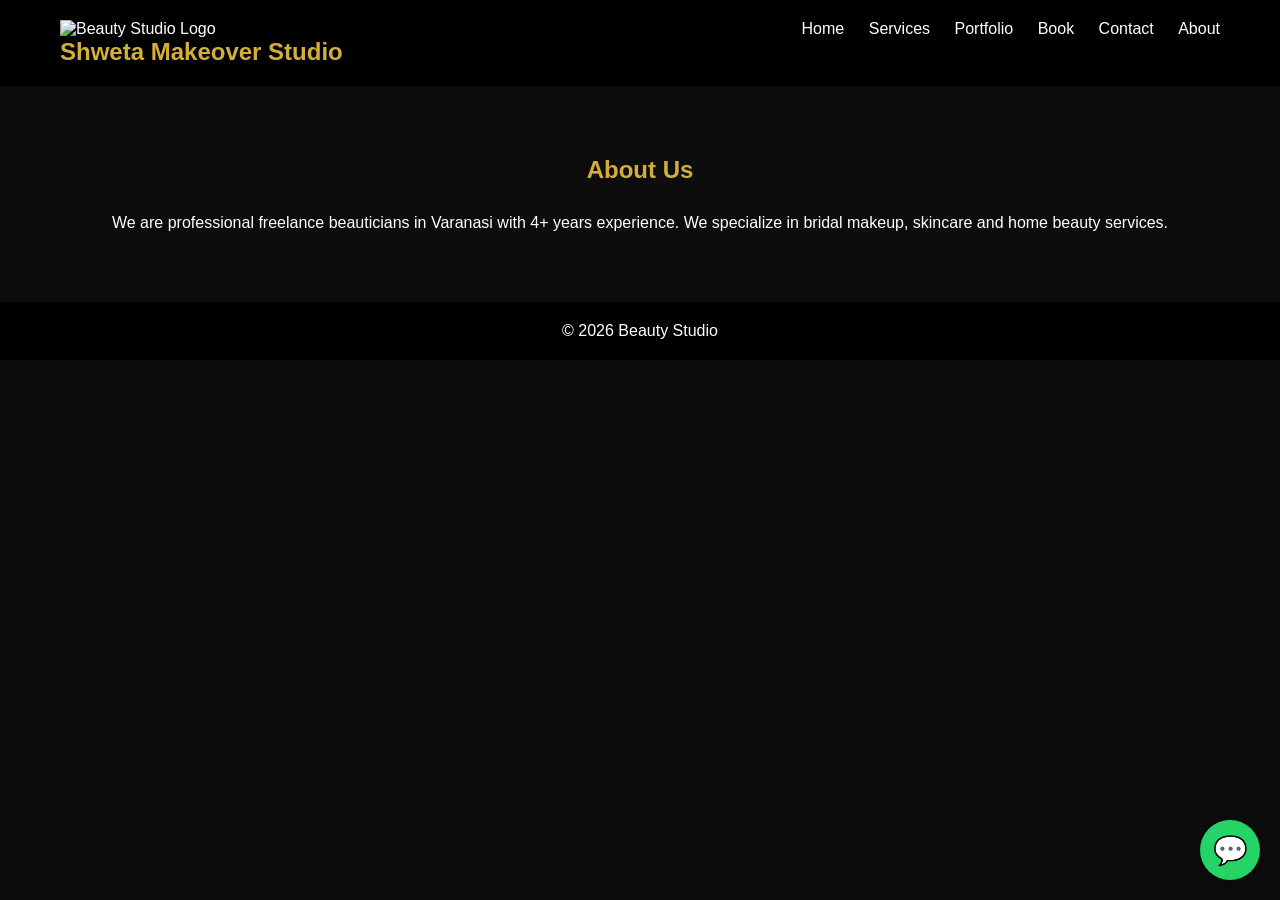
==== about.html @ 8547a8f9 "Update about.html" ====
<!DOCTYPE html>
<html>
<head>
<title>About</title>
<link rel="stylesheet" href="style.css">
</head>
<body>

<nav>
    <div class="logo-container">
        <img src="images/logo.png" alt="Beauty Studio Logo" class="logo">
        <span><h1>Shweta Makeover Studio</h1></span>
    </div>
    <div class="nav-links">
        <a href="index.html">Home</a>
        <a href="services.html">Services</a>
        <a href="portfolio.html">Portfolio</a>
        <a href="appointment.html">Book</a>
        <a href="contact.html">Contact</a>
	<a href="about.html">About</a>
    </div>
</nav>

<section>
<h2>About Us</h2>
<p>
We are professional freelance beauticians in Varanasi with 4+ years experience.
We specialize in bridal makeup, skincare and home beauty services.
</p>
</section>

<footer>© 2026 Beauty Studio</footer>

<a href="https://wa.me/919452303929?text=Hi%20I%20want%20to%20book%20a%20beauty%20service"
   class="whatsapp-float" target="_blank">
   💬
</a>

<style>
.whatsapp-float{
    position:fixed;
    width:60px;
    height:60px;
    bottom:20px;
    right:20px;
    background:#25D366;
    color:white;
    border-radius:50%;
    display:flex;
    align-items:center;
    justify-content:center;
    font-size:28px;
    text-decoration:none;
    box-shadow:0 0 15px rgba(0,0,0,0.5);
    z-index:1000;
    transition:0.3s;
}

.whatsapp-float:hover{
    transform:scale(1.1);
}
</style>

</body>
</html>
---- style.css ----
*{
    margin:0;
    padding:0;
    box-sizing:border-box;
    font-family:'Poppins',sans-serif;
}

body{
    background:#0d0d0d;
    color:#fff;
}

/* NAVBAR */
nav{
    display:flex;
    justify-content:space-between;
    padding:20px 60px;
    background:#000;
    position:sticky;
    top:0;
}

nav h1{
    color:#d4af37;
}

nav a{
    color:#fff;
    margin-left:20px;
    text-decoration:none;
}

nav a:hover{
    color:#d4af37;
}

/* HERO */
.hero{
    height:90vh;
    display:flex;
    align-items:center;
    justify-content:center;
    text-align:center;
    background:linear-gradient(rgba(0,0,0,0.7),rgba(0,0,0,0.7)),
    url('https://images.unsplash.com/photo-1522335789203-aabd1fc54bc9');
    background-size:cover;
}

.hero h2{
    font-size:55px;
    color:#d4af37;
}

.btn{
    padding:12px 25px;
    background:#d4af37;
    color:#000;
    border:none;
    cursor:pointer;
    margin-top:20px;
}

/* SECTIONS */
section{
    padding:70px 20px;
    text-align:center;
}

h2{
    color:#d4af37;
    margin-bottom:30px;
}

/* CARDS */
.grid{
    display:flex;
    flex-wrap:wrap;
    gap:20px;
    justify-content:center;
}

.card{
    background:#1a1a1a;
    padding:25px;
    width:260px;
    border-radius:12px;
    transition:0.3s;
}

.card:hover{
    transform:translateY(-10px);
}

/* PORTFOLIO */
.gallery img{
    width:300px;
    border-radius:10px;
    margin:10px;
}

/* FORM */
form{
    max-width:500px;
    margin:auto;
}

input,textarea{
    width:100%;
    padding:12px;
    margin:10px 0;
    border:none;
    border-radius:5px;
}

/* FOOTER */
footer{
    background:#000;
    padding:20px;
    text-align:center;
}
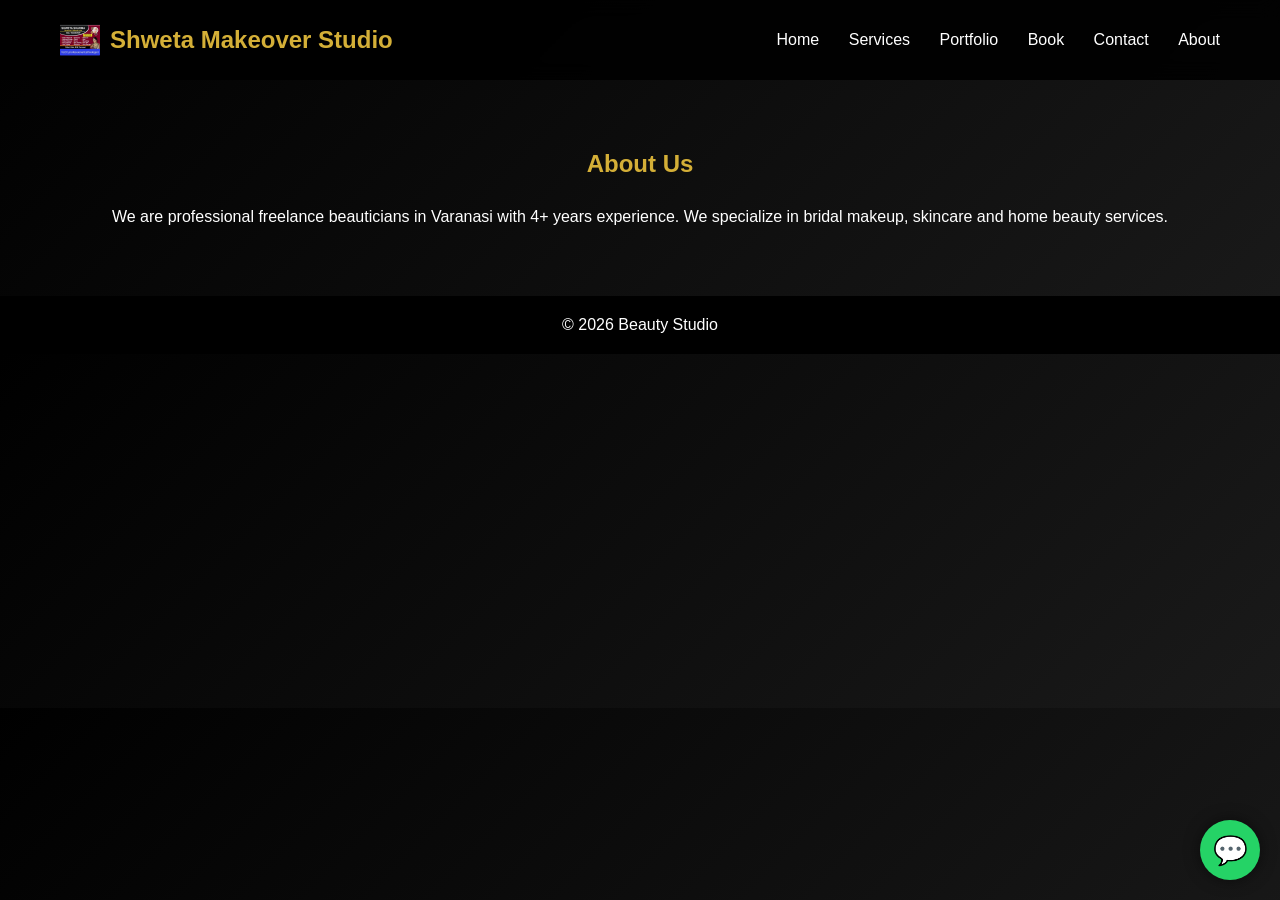
==== commit 81a3b61e: "Update about.html" ====
--- a/about.html
+++ b/about.html
@@ -3,6 +3,7 @@
 <head>
 <title>About</title>
 <link rel="stylesheet" href="style.css">
+<meta name="viewport" content="width=device-width, initial-scale=1.0">
 </head>
 <body>
 
--- a/style.css
+++ b/style.css
@@ -71,18 +71,33 @@
     margin-bottom:30px;
 }
 
+.logo-container{
+    display:flex;
+    align-items:center;
+    gap:10px; /* space between logo and name */
+}
+
+.logo{
+    height:40px;  /* adjust to fit your navbar */
+    width:auto;
+}
+
+.logo:hover{
+    transform:scale(1.05);
+    transition:0.3s;
+}
+
 /* CARDS */
 .grid{
-    display:flex;
-    flex-wrap:wrap;
-    gap:20px;
-    justify-content:center;
+    display:grid;
+    grid-template-columns:repeat(auto-fit, minmax(200px, 1fr));
+    gap:15px;
 }
 
 .card{
     background:#1a1a1a;
     padding:25px;
-    width:260px;
+    width:100%;
     border-radius:12px;
     transition:0.3s;
 }
@@ -92,10 +107,69 @@
 }
 
 /* PORTFOLIO */
+.gallery{
+    display:grid;
+    grid-template-columns:repeat(auto-fit, minmax(250px, 1fr));
+    gap:15px;
+    padding:20px;
+}
+
 .gallery img{
-    width:300px;
+    width:100%;
+    height:300px;
+    object-fit:cover;
     border-radius:10px;
-    margin:10px;
+}
+
+nav{
+    display:flex;
+    justify-content:space-between;
+    align-items:center;
+    padding:20px 60px;
+    background:rgba(0,0,0,0.9);
+    position:sticky;
+    top:0;
+    z-index:1000;
+    backdrop-filter:blur(10px);
+}
+
+.nav-links a{
+    position:relative;
+    margin-left:25px;
+    font-weight:500;
+}
+
+@media (max-width:768px){
+
+    nav{
+        flex-direction:column;
+        padding:15px;
+    }
+
+    .nav-links{
+        margin-top:10px;
+    }
+
+    .nav-links a{
+        display:block;
+        margin:10px 0;
+    }
+}
+
+/* GOLD HOVER ANIMATION */
+.nav-links a::after{
+    content:"";
+    position:absolute;
+    width:0%;
+    height:2px;
+    background:#d4af37;
+    left:0;
+    bottom:-5px;
+    transition:0.3s;
+}
+
+.nav-links a:hover::after{
+    width:100%;
 }
 
 /* FORM */
@@ -117,4 +191,21 @@
     background:#000;
     padding:20px;
     text-align:center;
-}+}
+body{
+    background:linear-gradient(135deg,#000,#1a1a1a);
+}
+
+.card{
+    backdrop-filter:blur(10px);
+    border:1px solid rgba(255,255,255,0.1);
+}
+
+.btn{
+    border-radius:30px;
+    box-shadow:0 0 20px rgba(212,175,55,0.5);
+}
+
+.hero h2{
+    text-shadow:0 0 20px rgba(212,175,55,0.7);
+}
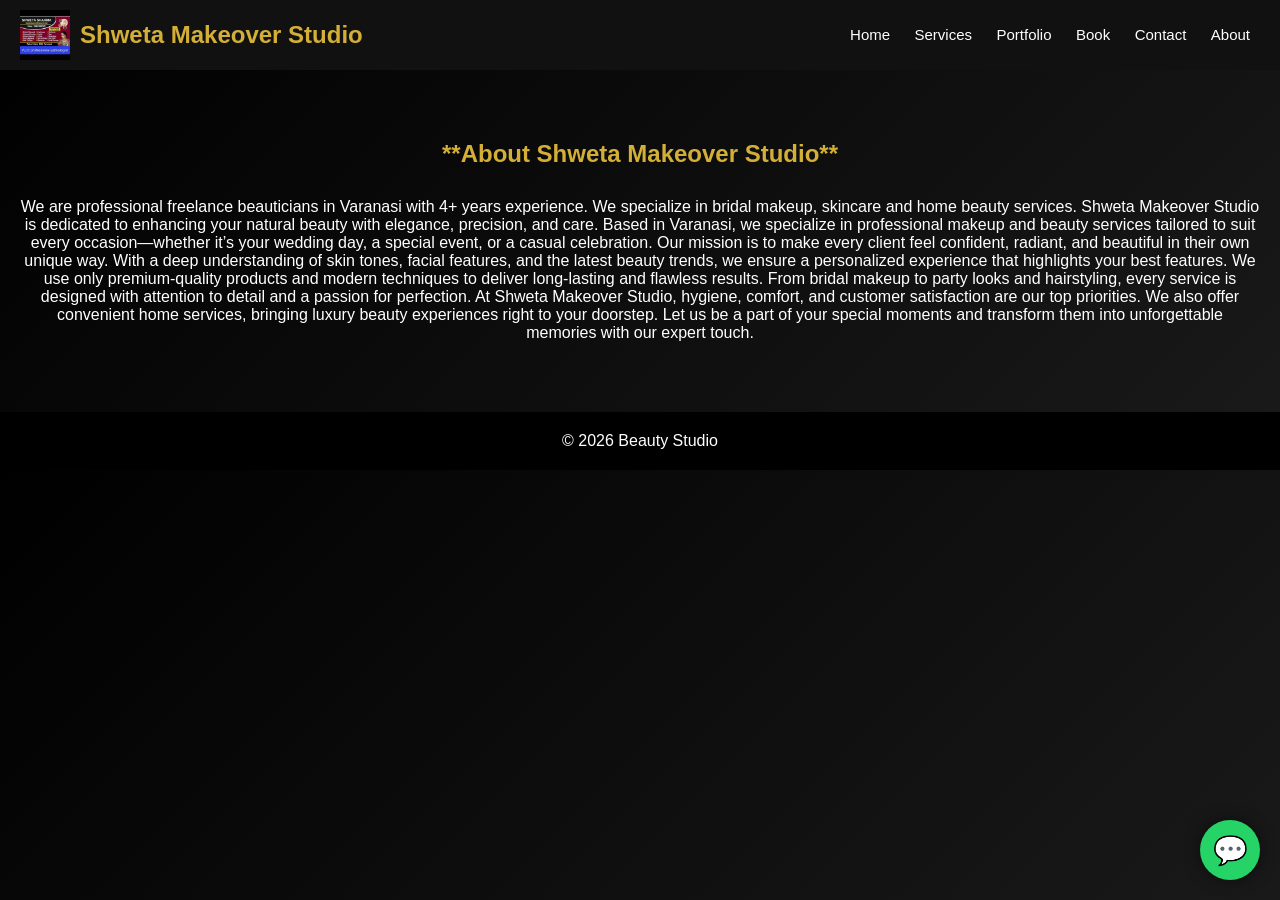
==== commit eb5d42c1: "Update about.html" ====
--- a/about.html
+++ b/about.html
@@ -23,10 +23,20 @@
 </nav>
 
 <section>
-<h2>About Us</h2>
+<h2>**About Shweta Makeover Studio**</h2>
 <p>
 We are professional freelance beauticians in Varanasi with 4+ years experience.
 We specialize in bridal makeup, skincare and home beauty services.
+Shweta Makeover Studio is dedicated to enhancing your natural beauty with elegance, precision, and care. Based in Varanasi, we specialize in professional makeup and beauty services tailored to suit every occasion—whether it’s your wedding day, a special event, or a casual celebration.
+
+Our mission is to make every client feel confident, radiant, and beautiful in their own unique way. With a deep understanding of skin tones, facial features, and the latest beauty trends, we ensure a personalized experience that highlights your best features.
+
+We use only premium-quality products and modern techniques to deliver long-lasting and flawless results. From bridal makeup to party looks and hairstyling, every service is designed with attention to detail and a passion for perfection.
+
+At Shweta Makeover Studio, hygiene, comfort, and customer satisfaction are our top priorities. We also offer convenient home services, bringing luxury beauty experiences right to your doorstep.
+
+Let us be a part of your special moments and transform them into unforgettable memories with our expert touch.
+
 </p>
 </section>
 
--- a/style.css
+++ b/style.css
@@ -14,10 +14,13 @@
 nav{
     display:flex;
     justify-content:space-between;
-    padding:20px 60px;
-    background:#000;
+    align-items:center;
+    padding:10px 20px;
+    background:#111;
+    color:white;
     position:sticky;
     top:0;
+    z-index:1000;
 }
 
 nav h1{
@@ -78,8 +81,8 @@
 }
 
 .logo{
-    height:40px;  /* adjust to fit your navbar */
-    width:auto;
+      /* adjust to fit your navbar */
+    width:50px;
 }
 
 .logo:hover{
@@ -125,8 +128,9 @@
     display:flex;
     justify-content:space-between;
     align-items:center;
-    padding:20px 60px;
-    background:rgba(0,0,0,0.9);
+    padding:10px 20px;
+    background:#111;
+    color:white;
     position:sticky;
     top:0;
     z-index:1000;
@@ -137,6 +141,10 @@
     position:relative;
     margin-left:25px;
     font-weight:500;
+    color:white;
+    text-decoration:none;
+    margin:0 10px;
+    font-size:15px;
 }
 
 @media (max-width:768px){
@@ -209,3 +217,37 @@
 .hero h2{
     text-shadow:0 0 20px rgba(212,175,55,0.7);
 }
+/* Common button style */
+.nav-btn{
+    position: absolute;
+    top: 50%;
+    transform: translateY(-50%);
+    background: rgba(0,0,0,0.5);
+    color: white;
+    border: none;
+    font-size: 24px;
+    padding: 10px 15px;
+    cursor: pointer;
+    z-index: 10;
+    border-radius: 50%;
+    transition: 0.3s;
+    opacity: 0;
+}
+
+/* Left button */
+.prev{
+    left: 10px;
+}
+
+/* Right button */
+.next{
+    right: 10px;
+}
+
+/* Hover effect */
+.nav-btn:hover{
+    background: rgba(0,0,0,0.8);
+}
+.gallery:hover .nav-btn{
+    opacity: 1;
+}
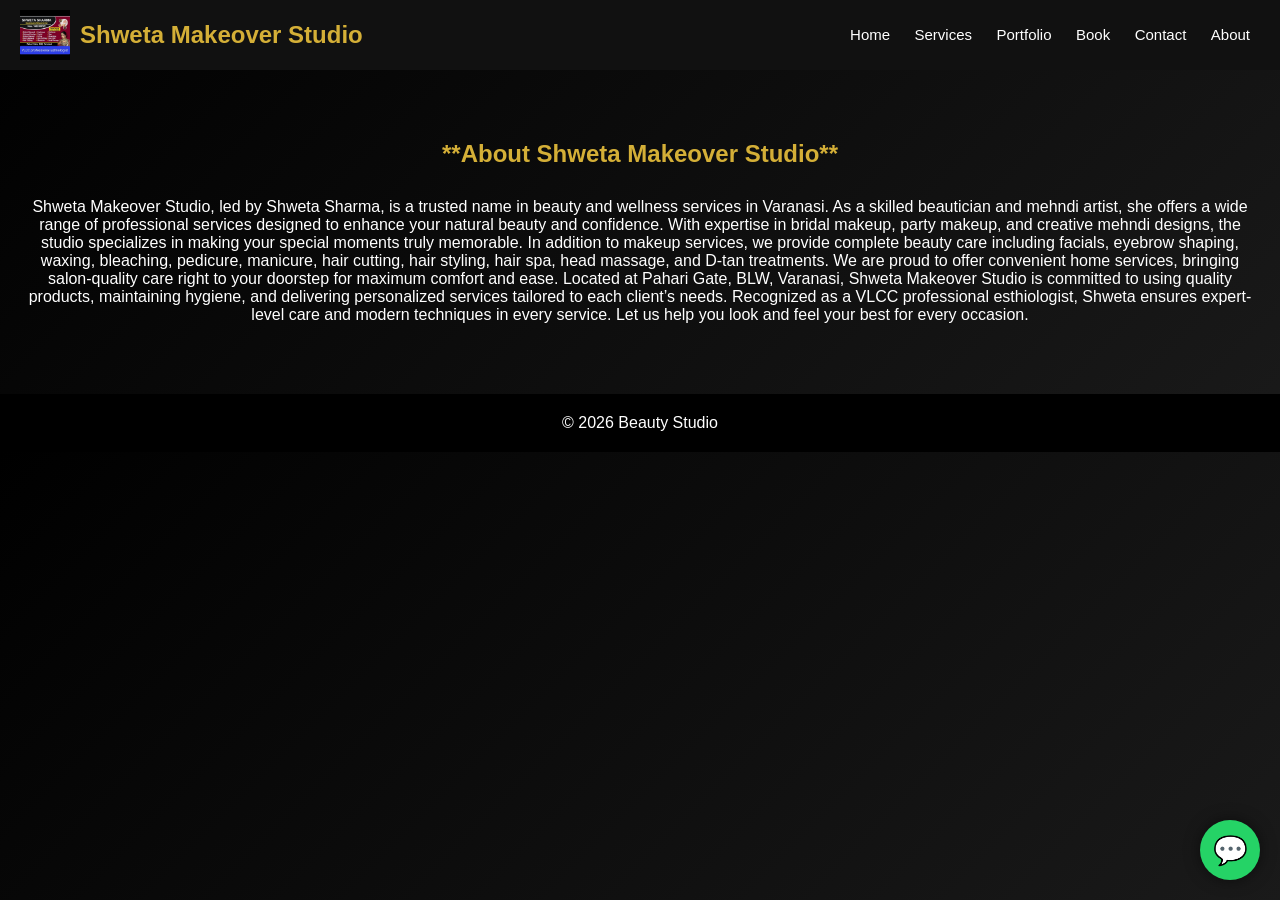
==== commit 336c22a0: "Update about.html" ====
--- a/about.html
+++ b/about.html
@@ -25,18 +25,17 @@
 <section>
 <h2>**About Shweta Makeover Studio**</h2>
 <p>
-We are professional freelance beauticians in Varanasi with 4+ years experience.
-We specialize in bridal makeup, skincare and home beauty services.
-Shweta Makeover Studio is dedicated to enhancing your natural beauty with elegance, precision, and care. Based in Varanasi, we specialize in professional makeup and beauty services tailored to suit every occasion—whether it’s your wedding day, a special event, or a casual celebration.
+Shweta Makeover Studio, led by Shweta Sharma, is a trusted name in beauty and wellness services in Varanasi. As a skilled beautician and mehndi artist, she offers a wide range of professional services designed to enhance your natural beauty and confidence.
 
-Our mission is to make every client feel confident, radiant, and beautiful in their own unique way. With a deep understanding of skin tones, facial features, and the latest beauty trends, we ensure a personalized experience that highlights your best features.
+With expertise in bridal makeup, party makeup, and creative mehndi designs, the studio specializes in making your special moments truly memorable. In addition to makeup services, we provide complete beauty care including facials, eyebrow shaping, waxing, bleaching, pedicure, manicure, hair cutting, hair styling, hair spa, head massage, and D-tan treatments.
 
-We use only premium-quality products and modern techniques to deliver long-lasting and flawless results. From bridal makeup to party looks and hairstyling, every service is designed with attention to detail and a passion for perfection.
+We are proud to offer convenient home services, bringing salon-quality care right to your doorstep for maximum comfort and ease.
 
-At Shweta Makeover Studio, hygiene, comfort, and customer satisfaction are our top priorities. We also offer convenient home services, bringing luxury beauty experiences right to your doorstep.
+Located at Pahari Gate, BLW, Varanasi, Shweta Makeover Studio is committed to using quality products, maintaining hygiene, and delivering personalized services tailored to each client’s needs.
 
-Let us be a part of your special moments and transform them into unforgettable memories with our expert touch.
+Recognized as a VLCC professional esthiologist, Shweta ensures expert-level care and modern techniques in every service.
 
+Let us help you look and feel your best for every occasion.
 </p>
 </section>
 
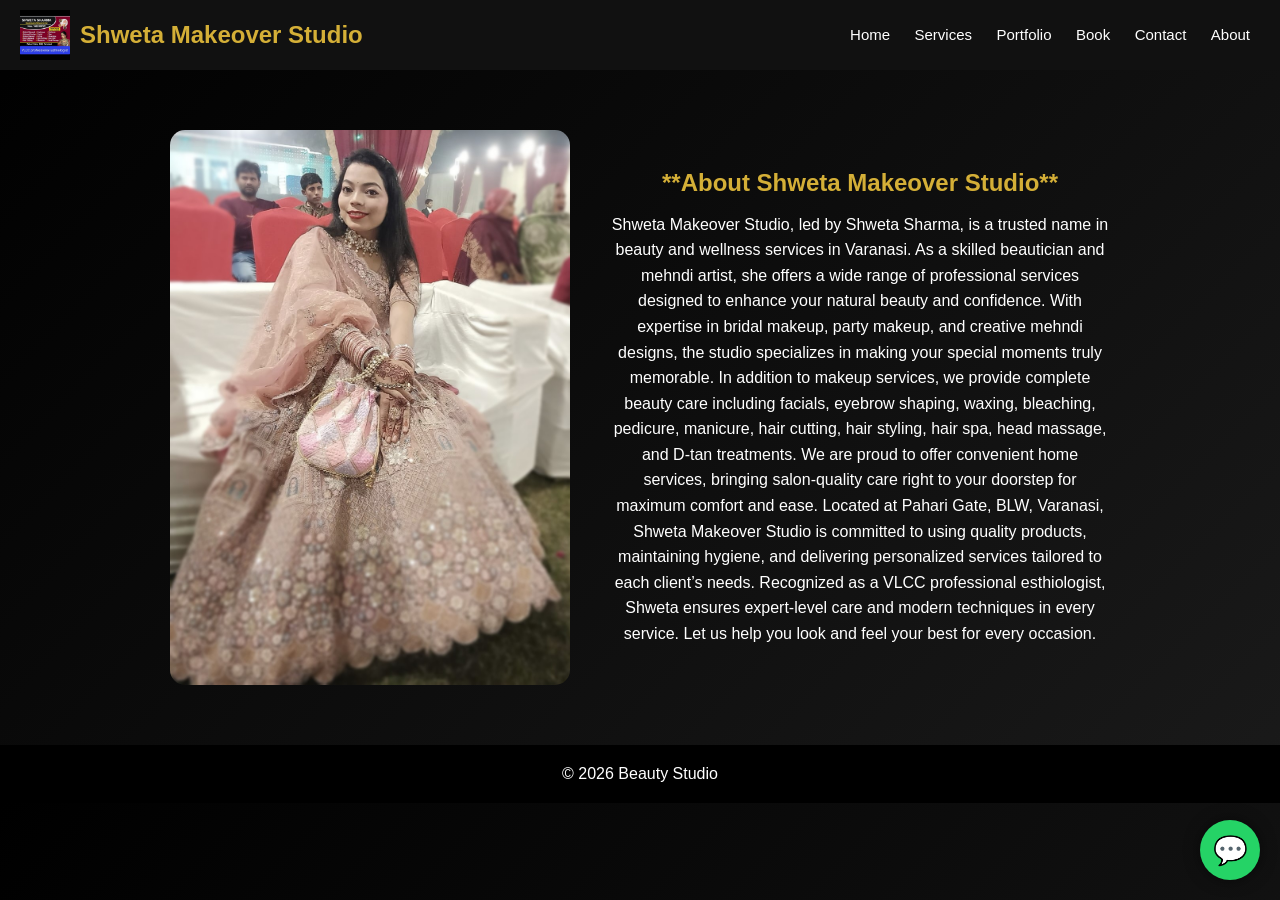
==== commit 01db89c1: "Update about.html" ====
--- a/about.html
+++ b/about.html
@@ -22,21 +22,24 @@
     </div>
 </nav>
 
-<section>
-<h2>**About Shweta Makeover Studio**</h2>
-<p>
-Shweta Makeover Studio, led by Shweta Sharma, is a trusted name in beauty and wellness services in Varanasi. As a skilled beautician and mehndi artist, she offers a wide range of professional services designed to enhance your natural beauty and confidence.
+<section class="section">	
+    <img src="images/shweta.jpg" alt="Shweta">
+    <div class="text">
+        <h2>**About Shweta Makeover Studio**</h2>
+        <p>
+            Shweta Makeover Studio, led by Shweta Sharma, is a trusted name in beauty and wellness services in Varanasi. As a skilled beautician and mehndi artist, she offers a wide range of professional services designed to enhance your natural beauty and confidence.
 
-With expertise in bridal makeup, party makeup, and creative mehndi designs, the studio specializes in making your special moments truly memorable. In addition to makeup services, we provide complete beauty care including facials, eyebrow shaping, waxing, bleaching, pedicure, manicure, hair cutting, hair styling, hair spa, head massage, and D-tan treatments.
-
-We are proud to offer convenient home services, bringing salon-quality care right to your doorstep for maximum comfort and ease.
-
-Located at Pahari Gate, BLW, Varanasi, Shweta Makeover Studio is committed to using quality products, maintaining hygiene, and delivering personalized services tailored to each client’s needs.
-
-Recognized as a VLCC professional esthiologist, Shweta ensures expert-level care and modern techniques in every service.
-
-Let us help you look and feel your best for every occasion.
-</p>
+			With expertise in bridal makeup, party makeup, and creative mehndi designs, the studio specializes in making your special moments truly memorable. In addition to makeup services, we provide complete beauty care including facials, eyebrow shaping, waxing, bleaching, pedicure, manicure, hair cutting, hair styling, hair spa, head massage, and D-tan treatments.
+			
+			We are proud to offer convenient home services, bringing salon-quality care right to your doorstep for maximum comfort and ease.
+			
+			Located at Pahari Gate, BLW, Varanasi, Shweta Makeover Studio is committed to using quality products, maintaining hygiene, and delivering personalized services tailored to each client’s needs.
+			
+			Recognized as a VLCC professional esthiologist, Shweta ensures expert-level care and modern techniques in every service.
+			
+			Let us help you look and feel your best for every occasion.
+        </p>
+    </div>
 </section>
 
 <footer>© 2026 Beauty Studio</footer>
--- a/style.css
+++ b/style.css
@@ -251,3 +251,52 @@
 .gallery:hover .nav-btn{
     opacity: 1;
 }
+/* SECTION STYLE */
+.section{
+    display:flex;
+    align-items:center;
+    justify-content:center;
+    padding:60px 20px;
+    gap:40px;
+}
+
+/* IMAGE */
+.section img{
+    width:400px;
+    border-radius:15px;
+}
+
+/* TEXT */
+.text{
+    max-width:500px;
+}
+
+.text h2{
+    color:#d4af37;
+    margin-bottom:15px;
+}
+
+.text p{
+    line-height:1.6;
+}
+
+/* REVERSE SECTION */
+.reverse{
+    flex-direction:row-reverse;
+}
+
+/* MOBILE RESPONSIVE */
+@media(max-width:768px){
+    .section{
+        flex-direction:column;
+        text-align:center;
+    }
+
+    .reverse{
+        flex-direction:column;
+    }
+
+    .section img{
+        width:100%;
+    }
+}
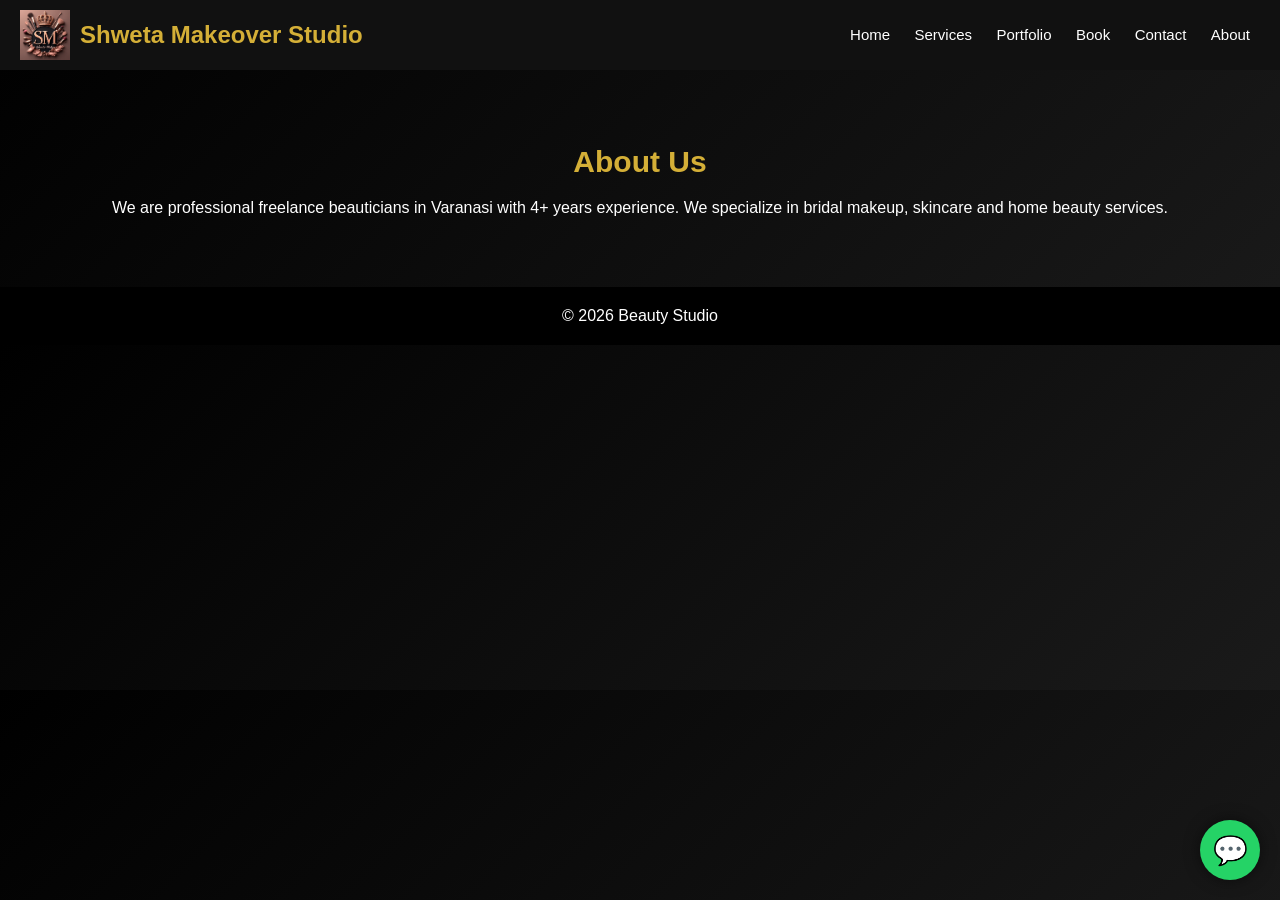
==== commit ccceb397: "Update about.html" ====
--- a/about.html
+++ b/about.html
@@ -1,78 +1,78 @@
 <!DOCTYPE html>
 <html>
+
 <head>
-<title>About</title>
-<link rel="stylesheet" href="style.css">
-<meta name="viewport" content="width=device-width, initial-scale=1.0">
+    <title>About</title>
+    <link rel="stylesheet" href="style.css">
+    <script src="script.js"></script>
+    <meta name="viewport" content="width=device-width, initial-scale=1.0">
 </head>
+
 <body>
 
-<nav>
-    <div class="logo-container">
-        <img src="images/logo.png" alt="Beauty Studio Logo" class="logo">
-        <span><h1>Shweta Makeover Studio</h1></span>
-    </div>
-    <div class="nav-links">
-        <a href="index.html">Home</a>
-        <a href="services.html">Services</a>
-        <a href="portfolio.html">Portfolio</a>
-        <a href="appointment.html">Book</a>
-        <a href="contact.html">Contact</a>
-	<a href="about.html">About</a>
-    </div>
-</nav>
+    <nav>
+        <div class="logo-container">
+            <img src="images/logo.png" alt="Beauty Studio Logo" class="logo">
+            <span>
+                <h1>Shweta Makeover Studio</h1>
+            </span>
+        </div>
+        <div class="nav-links" id="menu">
+            <a href="index.html">Home</a>
+            <a href="services.html">Services</a>
+            <a href="portfolio.html">Portfolio</a>
+            <a href="appointment.html">Book</a>
+            <a href="contact.html">Contact</a>
+            <a href="about.html">About</a>
+        </div>
+        <div class="toggle" id="toggle">
+            ☰
+        </div>
 
-<section class="section">	
-    <img src="images/shweta.jpg" alt="Shweta">
-    <div class="text">
-        <h2>**About Shweta Makeover Studio**</h2>
+    </nav>
+
+    <section>
+        <header class="main-header overlay">
+            <h2>About Us</h2>
+        </header>        
         <p>
-            Shweta Makeover Studio, led by Shweta Sharma, is a trusted name in beauty and wellness services in Varanasi. As a skilled beautician and mehndi artist, she offers a wide range of professional services designed to enhance your natural beauty and confidence.
+            We are professional freelance beauticians in Varanasi with 4+ years experience.
+            We specialize in bridal makeup, skincare and home beauty services.
+        </p>
+    </section>
 
-			With expertise in bridal makeup, party makeup, and creative mehndi designs, the studio specializes in making your special moments truly memorable. In addition to makeup services, we provide complete beauty care including facials, eyebrow shaping, waxing, bleaching, pedicure, manicure, hair cutting, hair styling, hair spa, head massage, and D-tan treatments.
-			
-			We are proud to offer convenient home services, bringing salon-quality care right to your doorstep for maximum comfort and ease.
-			
-			Located at Pahari Gate, BLW, Varanasi, Shweta Makeover Studio is committed to using quality products, maintaining hygiene, and delivering personalized services tailored to each client’s needs.
-			
-			Recognized as a VLCC professional esthiologist, Shweta ensures expert-level care and modern techniques in every service.
-			
-			Let us help you look and feel your best for every occasion.
-        </p>
-    </div>
-</section>
+    <footer>© 2026 Beauty Studio</footer>
 
-<footer>© 2026 Beauty Studio</footer>
+    <a href="https://wa.me/919452303929?text=Hi%20I%20want%20to%20book%20a%20beauty%20service" class="whatsapp-float"
+        target="_blank">
+        💬
+    </a>
 
-<a href="https://wa.me/919452303929?text=Hi%20I%20want%20to%20book%20a%20beauty%20service"
-   class="whatsapp-float" target="_blank">
-   💬
-</a>
+    <style>
+        .whatsapp-float {
+            position: fixed;
+            width: 60px;
+            height: 60px;
+            bottom: 20px;
+            right: 20px;
+            background: #25D366;
+            color: white;
+            border-radius: 50%;
+            display: flex;
+            align-items: center;
+            justify-content: center;
+            font-size: 28px;
+            text-decoration: none;
+            box-shadow: 0 0 15px rgba(0, 0, 0, 0.5);
+            z-index: 1000;
+            transition: 0.3s;
+        }
 
-<style>
-.whatsapp-float{
-    position:fixed;
-    width:60px;
-    height:60px;
-    bottom:20px;
-    right:20px;
-    background:#25D366;
-    color:white;
-    border-radius:50%;
-    display:flex;
-    align-items:center;
-    justify-content:center;
-    font-size:28px;
-    text-decoration:none;
-    box-shadow:0 0 15px rgba(0,0,0,0.5);
-    z-index:1000;
-    transition:0.3s;
-}
-
-.whatsapp-float:hover{
-    transform:scale(1.1);
-}
-</style>
+        .whatsapp-float:hover {
+            transform: scale(1.1);
+        }
+    </style>
 
 </body>
+
 </html>
--- a/style.css
+++ b/style.css
@@ -8,6 +8,22 @@
 body{
     background:#0d0d0d;
     color:#fff;
+}
+/* Header */
+
+.main-header {
+    text-align: center;
+    margin: 5px 0 20px;
+}
+
+.main-header h2 {
+    font-size: 30px;
+    margin-bottom: 5px;
+}
+
+.main-header p {
+    color: #666;
+    font-size: 15px;
 }
 
 /* NAVBAR */
@@ -115,6 +131,9 @@
     grid-template-columns:repeat(auto-fit, minmax(250px, 1fr));
     gap:15px;
     padding:20px;
+    position: relative;
+    width: 100%;
+    overflow: hidden;
 }
 
 .gallery img{
@@ -222,8 +241,9 @@
     position: absolute;
     top: 50%;
     transform: translateY(-50%);
-    background: rgba(0,0,0,0.5);
-    color: white;
+    background: rgba(255, 182, 193, 0.7);
+    box-shadow: 0 4px 10px rgba(0,0,0,0.2);
+    color: black;
     border: none;
     font-size: 24px;
     padding: 10px 15px;
@@ -246,7 +266,8 @@
 
 /* Hover effect */
 .nav-btn:hover{
-    background: rgba(0,0,0,0.8);
+    background: #ff69b4;
+    color: white;
 }
 .gallery:hover .nav-btn{
     opacity: 1;
@@ -300,3 +321,65 @@
         width:100%;
     }
 }
+/* TOGGLE BUTTON */
+.toggle{
+    display:none;
+    font-size:25px;
+    cursor:pointer;
+    margin-left:auto;
+    transition: all 0.3s ease;
+}
+
+.toggle:hover{
+    color:#ff4d6d;
+    transform: rotate(90deg) scale(1.1);
+}
+.toggle:active{
+    transform: scale(0.9);
+}
+
+/* MOBILE VIEW */
+@media (max-width: 768px) {
+
+    .nav-links {
+        display: none;
+        flex-direction: column;
+        position: absolute;
+        top: 60px;
+        right: 0;
+        background: #111;
+        width: 200px;
+        text-align: center;
+    }
+
+    .nav-links a {
+        display: block;
+        padding: 10px;
+        border-top: 1px solid #333;
+    }
+
+    .nav-links.active {
+        display: flex;
+    }
+
+    .toggle {
+        display: block;
+        margin-left: auto;
+        padding:5px 10px;
+        border-radius:5px;    
+    }
+    .toggle:hover{
+        background:#222;
+    }
+    .nav-links {
+    transform: translateX(100%);
+    transition: 0.3s;
+    }
+
+    .nav-links.active {
+        transform: translateX(0);
+    }
+    
+    
+    
+}
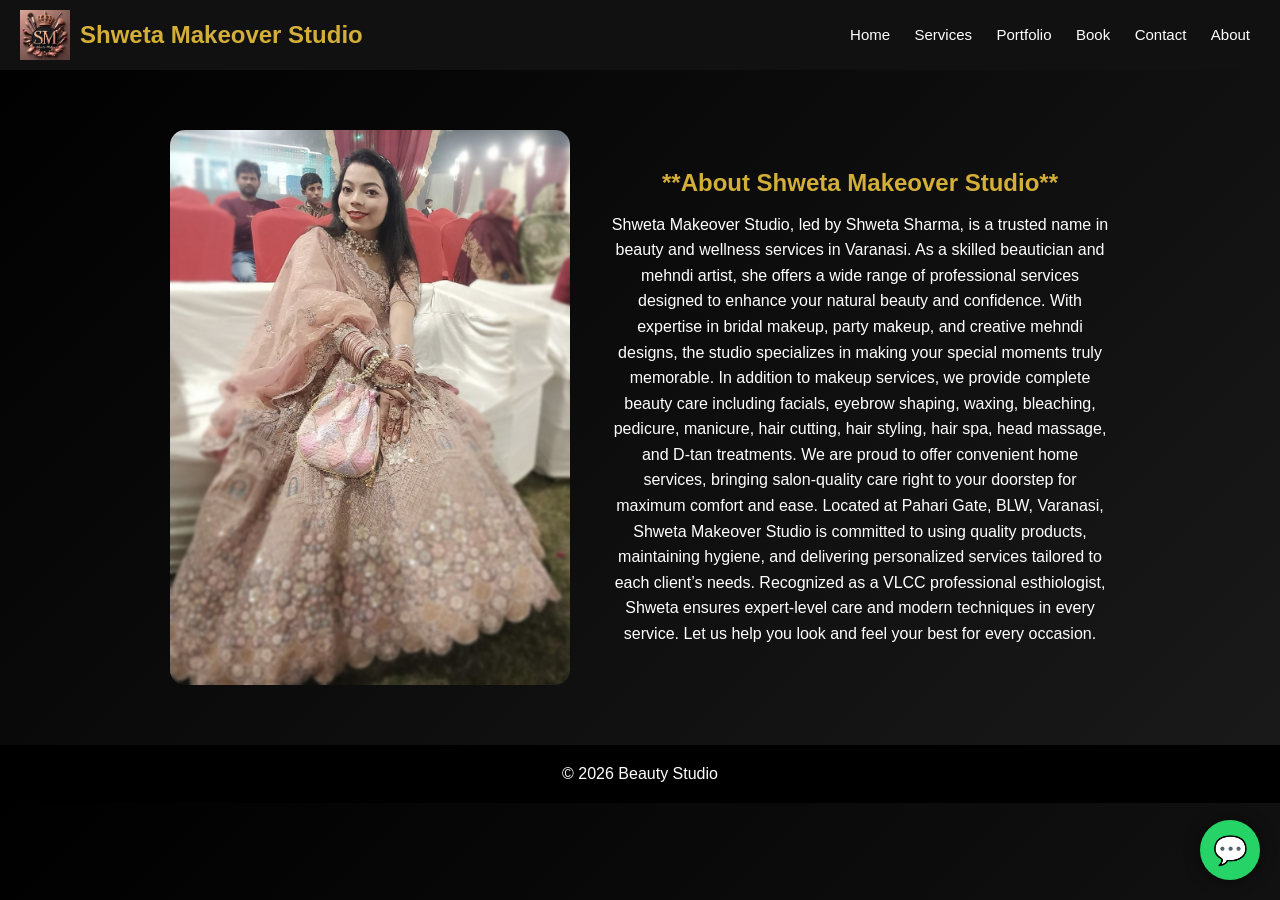
==== commit 6497d3ef: "Update about.html" ====
--- a/about.html
+++ b/about.html
@@ -31,15 +31,25 @@
 
     </nav>
 
-    <section>
-        <header class="main-header overlay">
-            <h2>About Us</h2>
-        </header>        
+   <section class="section">	
+    <img src="images/shweta.jpg" alt="Shweta">
+    <div class="text">
+        <h2>**About Shweta Makeover Studio**</h2>
         <p>
-            We are professional freelance beauticians in Varanasi with 4+ years experience.
-            We specialize in bridal makeup, skincare and home beauty services.
+            Shweta Makeover Studio, led by Shweta Sharma, is a trusted name in beauty and wellness services in Varanasi. As a skilled beautician and mehndi artist, she offers a wide range of professional services designed to enhance your natural beauty and confidence.
+
+			With expertise in bridal makeup, party makeup, and creative mehndi designs, the studio specializes in making your special moments truly memorable. In addition to makeup services, we provide complete beauty care including facials, eyebrow shaping, waxing, bleaching, pedicure, manicure, hair cutting, hair styling, hair spa, head massage, and D-tan treatments.
+			
+			We are proud to offer convenient home services, bringing salon-quality care right to your doorstep for maximum comfort and ease.
+			
+			Located at Pahari Gate, BLW, Varanasi, Shweta Makeover Studio is committed to using quality products, maintaining hygiene, and delivering personalized services tailored to each client’s needs.
+			
+			Recognized as a VLCC professional esthiologist, Shweta ensures expert-level care and modern techniques in every service.
+			
+			Let us help you look and feel your best for every occasion.
         </p>
-    </section>
+    </div>
+</section>
 
     <footer>© 2026 Beauty Studio</footer>
 
